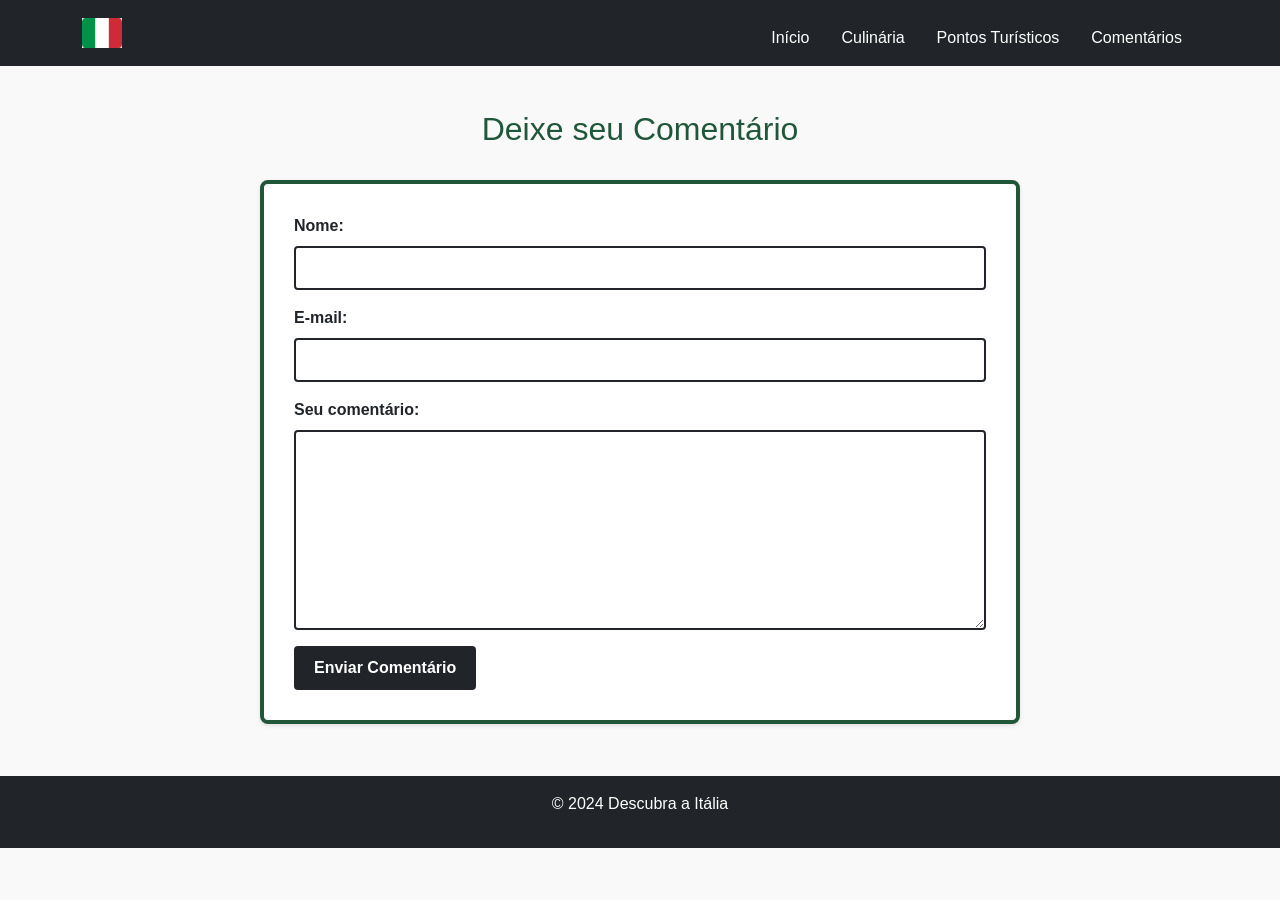
==== comentarios.html @ a843e6b9 "terminei a parte do front do meu site finalização da parte de comentarios" ====
<!DOCTYPE html>
<html lang="pt-BR">
<head>
    <meta charset="UTF-8">
    <meta name="viewport" content="width=device-width, initial-scale=1.0">
    <title>Comentários - Descubra a Itália</title>
    <link rel="stylesheet" href="https://stackpath.bootstrapcdn.com/bootstrap/5.3.0/css/bootstrap.min.css">
    <link rel="stylesheet" href="style.css">
</head>
<body>
    <header class="bg-dark text-white py-3">
        <div class="container d-flex align-items-center justify-content-between">
            <div class="BandeiraLogo">
                <a href="index.html">
                    <img src="img/bandeira.png" alt="Bandeira da Itália" width="40" height="30" class="me-2">
                </a>
            </div>
    
            <div class="PaginasNav">
                <nav class="PaginasNav">
                    <a class="nav-link text-white" href="index.html">Início</a>
                    <a class="nav-link text-white" href="culinaria.html">Culinária</a>
                    <a class="nav-link text-white" href="pontos-turisticos.html">Pontos Turísticos</a>
                    <a class="nav-link text-white" href="comentarios.html">Comentários</a>
                </nav>
            </div>
        </div>
    </header>

    <main class="comentarios-container">
        <h2 class="text-center mt-4">Deixe seu Comentário</h2>
        
        <div class="formulario-comentario">
            <form id="form-comentario">
                <div class="mb-3">
                    <label for="nome" class="form-label">Nome:</label>
                    <input type="text" class="form-control" id="nome" required>
                </div>
                
                <div class="mb-3">
                    <label for="email" class="form-label">E-mail:</label>
                    <input type="email" class="form-control" id="email" required>
                </div>
                
                <div class="mb-3">
                    <label for="comentario" class="form-label">Seu comentário:</label>
                    <textarea class="form-control" id="comentario" rows="5" required></textarea>
                </div>
                
                <button type="submit" class="btn-comentario">Enviar Comentário</button>
            </form>
        </div>
    </main>

    <footer class="bg-dark text-white text-center py-3">
        <p>&copy; 2024 Descubra a Itália</p>
    </footer>

    <script src="https://stackpath.bootstrapcdn.com/bootstrap/5.3.0/js/bootstrap.bundle.min.js"></script>
</body>
</html>
---- style.css ----
body {
    font-family: Arial, sans-serif;
    margin: 0;
    padding: 0;
    background-color: #f9f9f9;
}

header {
    background-color: #20563a;
    color: #fff;
    padding: 1rem;
    text-align: center;
}

nav a {
    color: #fff;
    margin: 0 1rem;
    text-decoration: none;
}

nav a:hover {
    color: #cfdc4a;
}

h2 {
    color: #20563a;
}

footer {
    text-align: center;
    padding: 1rem;
    background-color: #572b2b;
    color: #fff;
}

/*logo-link para a nav*/
.BandeiraLogo {
    display: flex;
    align-items: center;
}

/*layout da nav*/
.PaginasNav {
    display: flex;
    align-items: center;
    margin-left: auto;
    margin-top: 5px;
}

/* Container para os cards com layout flex */
.container {
    display: flex;
    justify-content: space-between;
    align-items: start;
}

/* Estilos dos cards */
.Card1Index, .Card2Index {
    width: 80%;              
}

.card {
    border: 4px solid #20563a;
    border-radius: 8px;       
    box-shadow: 0 4px 8px rgba(0, 0, 0, 0.1); 
    padding: 20px;             
    margin: 10px;              
}

.card-title {
    color: #20563a;
    font-weight: bold;
    font-size: 1.5rem; 
    font-style: italic;
}

.card-img {
    width: 100%;          
    height: auto;          
    border-radius: 18px;    
    box-shadow: 0 4px 8px rgba(0, 0, 0, 0.1); 
}

/* Estilo para Culinaria*/
.text-success {
    color: #20563a;
}

.IntorducaoCulinaria {
    text-align: center;
    margin-top: 2rem;
    color: #20563a
}

/* Estilo do card */
.prato-card {
    border: 4px solid #20563a;
    border-radius: 8px;
    box-shadow: 0 4px 8px rgba(0, 0, 0, 0.1);
    margin-bottom: 2rem;
    height: 100%;
}

.prato-card .card-img-top {
    height: 200px;
    object-fit: cover;
    border-top-left-radius: 4px;
    border-top-right-radius: 4px;
}

.prato-card .card-title {
    font-size: 1.2rem;
    color: #20563a;
}

.prato-card .card-text {
    font-size: 0.95rem;
}

/* Estilo para o container dos pratos */
.container-pratos {
    display: flex;
    justify-content: space-around;
    flex-wrap: wrap;
    max-width: 1200px;
    margin: 2rem auto 4rem auto;
    padding: 0 15px;
}

.prato-container {
    flex: 0 1 calc(33.333% - 4rem);
    margin: 1rem 2rem;
    min-width: 300px;
}

.prato-card {
    width: 100%;
}

/* Estilos para a página de comentários */
.comentarios-container {
    max-width: 800px;
    margin: 0 auto;
    padding: 20px;
}

.formulario-comentario {
    background-color: #fff;
    padding: 30px;
    border-radius: 8px;
    box-shadow: 0 2px 4px rgba(0, 0, 0, 0.1);
    margin-top: 2rem;
    margin-bottom: 2rem;
    border: 4px solid #20563a;
    width: 100%;
}

.form-label {
    color: #212529;
    font-weight: bold;
}

.form-control {
    border: 2px solid #212529;
    border-radius: 4px;
    padding: 8px;
    margin-bottom: 1rem;
}

.form-control:focus {
    outline: none;
    border-color: #495057;
    box-shadow: 0 0 5px rgba(33, 37, 41, 0.2);
}

.btn-comentario {
    background-color: #212529;
    color: #fff;
    border: none;
    padding: 10px 20px;
    border-radius: 4px;
    cursor: pointer;
    font-weight: bold;
    transition: background-color 0.3s ease;
}

.btn-comentario:hover {
    background-color: #495057;
}

textarea.form-control {
    resize: vertical;
    min-height: 200px;
    max-height: 400px;
    width: 100%;
}
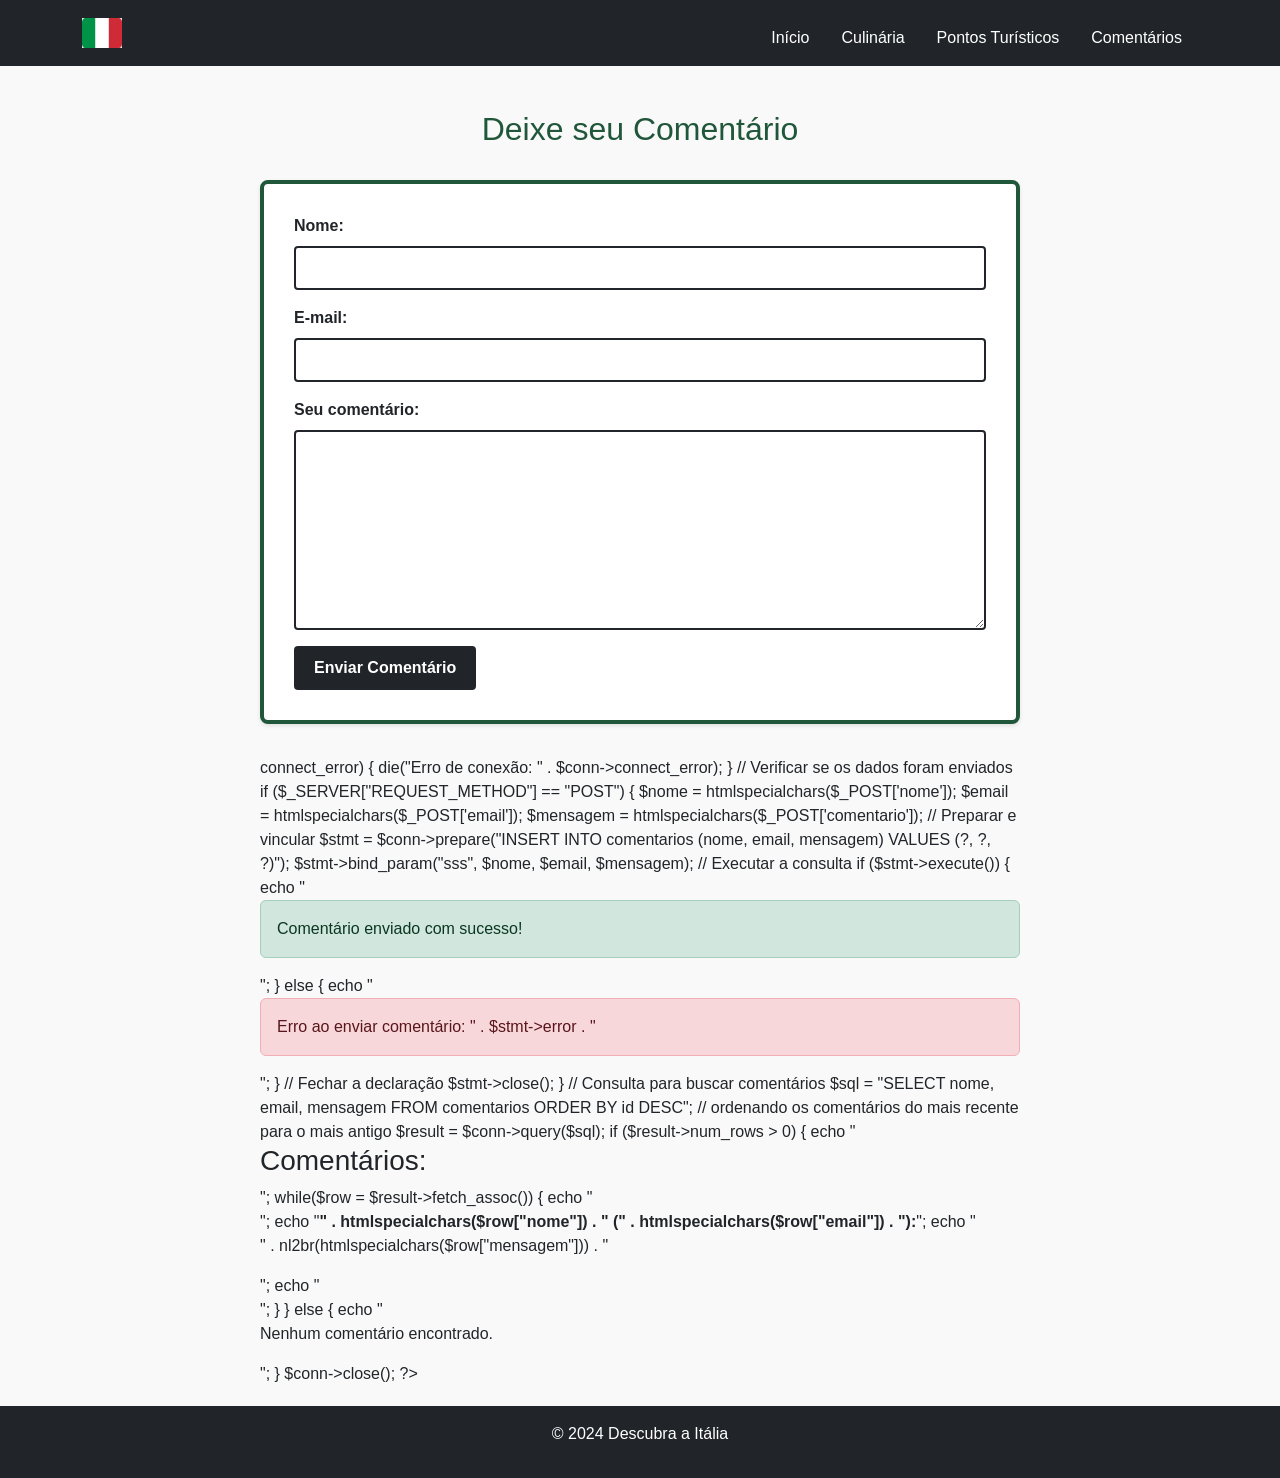
==== commit 461ca9d6: "teste banco de dados" ====
--- a/comentarios.html
+++ b/comentarios.html
@@ -31,25 +31,85 @@
         <h2 class="text-center mt-4">Deixe seu Comentário</h2>
         
         <div class="formulario-comentario">
-            <form id="form-comentario">
+            <form id="form-comentario" action="processa_comentario.php" method="POST">
                 <div class="mb-3">
                     <label for="nome" class="form-label">Nome:</label>
-                    <input type="text" class="form-control" id="nome" required>
+                    <input type="text" class="form-control" id="nome" name="nome" required>
                 </div>
                 
                 <div class="mb-3">
                     <label for="email" class="form-label">E-mail:</label>
-                    <input type="email" class="form-control" id="email" required>
+                    <input type="email" class="form-control" id="email" name="email" required>
                 </div>
                 
                 <div class="mb-3">
                     <label for="comentario" class="form-label">Seu comentário:</label>
-                    <textarea class="form-control" id="comentario" rows="5" required></textarea>
+                    <textarea class="form-control" id="comentario" name="comentario" rows="5" required></textarea>
                 </div>
                 
                 <button type="submit" class="btn-comentario">Enviar Comentário</button>
             </form>
         </div>
+        
+        <?php
+        // Exibir erros para facilitar a depuração
+        error_reporting(E_ALL);
+        ini_set('display_errors', 1);
+
+        // Configurações de conexão
+        $servername = "localhost"; // normalmente é localhost
+        $username = "root"; // padrão do XAMPP
+        $password = ""; // padrão do XAMPP (deixe vazio)
+        $dbname = "italia_website"; // seu banco de dados
+
+        // Criar conexão
+        $conn = new mysqli($servername, $username, $password, $dbname);
+
+        // Verificar conexão
+        if ($conn->connect_error) {
+            die("Erro de conexão: " . $conn->connect_error);
+        }
+
+        // Verificar se os dados foram enviados
+        if ($_SERVER["REQUEST_METHOD"] == "POST") {
+            $nome = htmlspecialchars($_POST['nome']);
+            $email = htmlspecialchars($_POST['email']);
+            $mensagem = htmlspecialchars($_POST['comentario']);
+
+            // Preparar e vincular
+            $stmt = $conn->prepare("INSERT INTO comentarios (nome, email, mensagem) VALUES (?, ?, ?)");
+            $stmt->bind_param("sss", $nome, $email, $mensagem);
+
+            // Executar a consulta
+            if ($stmt->execute()) {
+                echo "<div class='alert alert-success' role='alert'>Comentário enviado com sucesso!</div>";
+            } else {
+                echo "<div class='alert alert-danger' role='alert'>Erro ao enviar comentário: " . $stmt->error . "</div>";
+            }
+
+            // Fechar a declaração
+            $stmt->close();
+        }
+
+        // Consulta para buscar comentários
+        $sql = "SELECT nome, email, mensagem FROM comentarios ORDER BY id DESC"; // ordenando os comentários do mais recente para o mais antigo
+        $result = $conn->query($sql);
+
+        if ($result->num_rows > 0) {
+            echo "<h3>Comentários:</h3>";
+            while($row = $result->fetch_assoc()) {
+                echo "<div class='comentario'>";
+                echo "<strong>" . htmlspecialchars($row["nome"]) . " (" . htmlspecialchars($row["email"]) . "):</strong>";
+                echo "<p>" . nl2br(htmlspecialchars($row["mensagem"])) . "</p>";
+                echo "</div>";
+            }
+        } else {
+            echo "<p>Nenhum comentário encontrado.</p>";
+        }
+
+        $conn->close();
+        ?>
+        
     </main>
 
     <footer class="bg-dark text-white text-center py-3">
